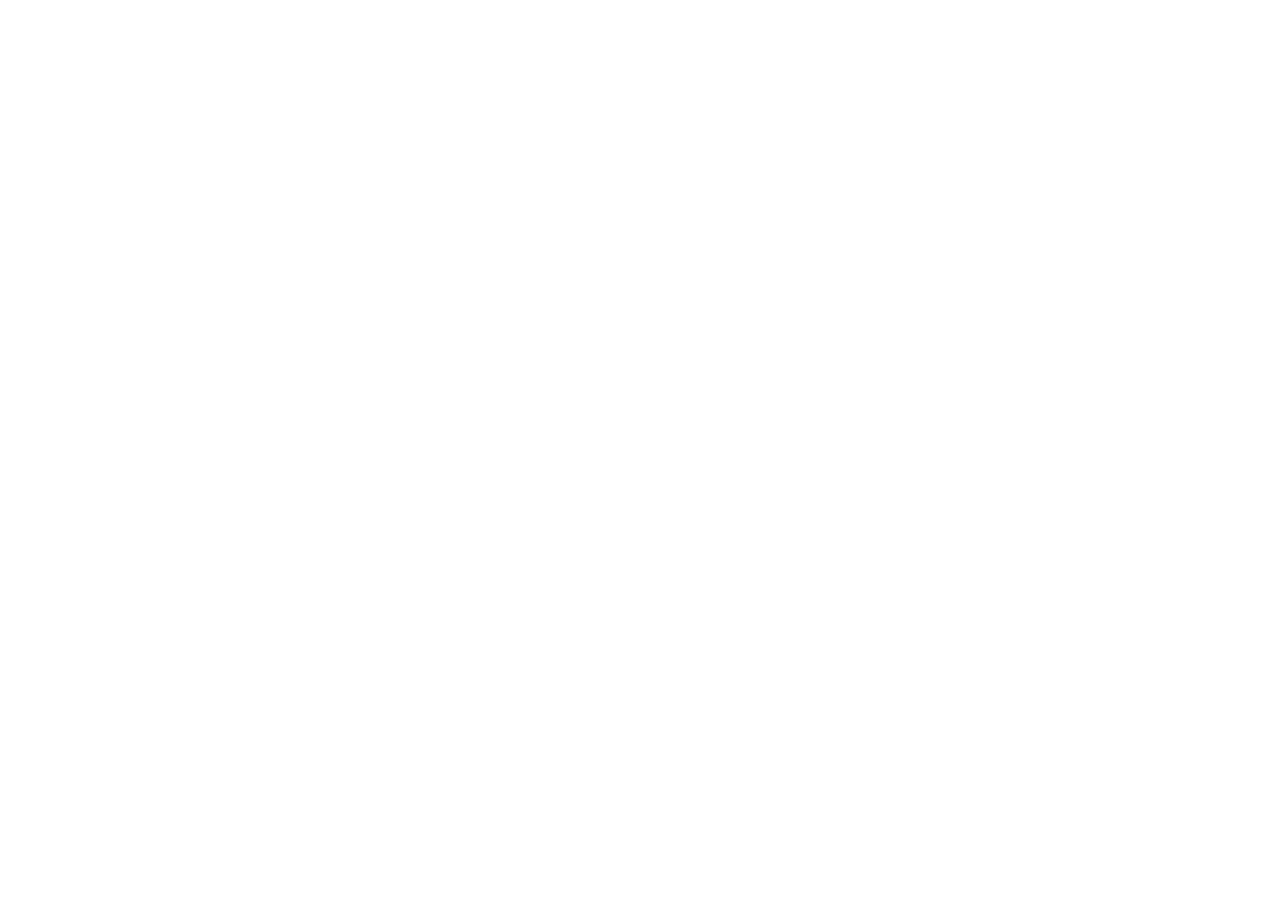
==== index.html @ 569983a1 "videohome a index en la raiz" ====
<!DOCTYPE html>
<html lang="en" dir="ltr">
  <head>
    <meta charset="utf-8">
    <title></title>
    <link rel="stylesheet" href="css/style.css">
    <link href="https://fonts.googleapis.com/css?family=Roboto&display=swap" rel="stylesheet">
  </head>
  <body>
    <script type="text/javascript">
      window.localStorage.setItem("menu","true");
    </script>
    <div class="video">
      <video autoplay muted class="videohome">
        <source src="media/videos/Final_Render_Comp.mp4" type="video/mp4">
      </video>
      <div id="hide" class="buttonentrar">
        <a class="entrarBtn" id="hideb" href="templates/template-nosotros.html">ENTRAR</a>
      </div>
    </div>

    <script>
      setTimeout(function(){
        document.getElementById("hide").style.display = "block";
      }, 3200);
      setTimeout(function(){
        document.getElementById("hideb").style.opacity = "1";
      }, 5200);
    </script>

  </body>
</html>
---- css/style.css ----
/*css para video inicio y contacto*/
/*inicio valores comunes*/

/* // === Variables ===== */

/* 
----
EFECTO SPLIT EN EL TEXTO "MENU" (Dentro del div glitch)
----
 */

.glitch .Menu-list-item::before {
	background: black;
}

.glitch .Mask {
	color: black;
}

.glitch .Menu-list-item:hover .Mask,
.glitch .Menu-list-item:active .Mask {
  color: black;
  
}

.glitch .Menu-list-item {
  width: 50vw;
}

.glitch .Menu-list {
  position: relative;
  top: 50%;
  left: 0%;
  transform: translateY(-50%);
  align-items: unset;
  font-size: 12vw;
}

/* Tamaño letra header con efecto para pagina de metodologia */

.titleMet .Menu-list {
  font-size: 8vw;
}

.Menu-list {
  font-size: 10vw;
  text-transform: uppercase;
  text-align: center;
  display: -ms-flexbox;
  display: flex;
  -ms-flex-direction: column;
      flex-direction: column;
  -ms-flex-align: center;
      align-items: center;
}


/* // === Menu item ===== */
.Menu-list-item {
  position: relative;
  color: transparent;
  cursor: pointer;
  /* // === Split Line ===== */ }
  .Menu-list-item::before {
    content: '';
    display: block;
    position: absolute;
    top: 49%;
    left: -10%;
    right: -10%;
    height: 4px;
    border-radius: 4px;
    margin-top: -2px;
    background: white;
    transform: scale(0);
    transition: transform 0.8s cubic-bezier(0.16, 1.08, 0.38, 0.98);
    z-index: 1; }

/* // === Top/bottom mask ===== */
.Mask {
  display: block;
  position: absolute;
  overflow: hidden;
  color: white;
  top: 0;
  height: 49%;
  transition: all 0.8s cubic-bezier(0.16, 1.08, 0.38, 0.98); }
  .Mask span {
    display: block; }

/* // === Bottom mask specific ===== */
.Mask + .Mask {
  top: 48.9%;
  height: 51.1%; }
  .Mask + .Mask span {
    transform: translateY(-49%); }

/* // === Where the fun stuff happens ===== */
.Menu-list-item:hover .Mask,
.Menu-list-item:active .Mask {
  color: #FFF;
  transform: skewX(12deg) translateX(5px); }

.Menu-list-item:hover .Mask + .Mask,
.Menu-list-item:active .Mask + .Mask {
  transform: skewX(12deg) translateX(-5px); }

.Menu-list-item:hover::before,
.Menu-list-item:active::before {
  transform: scale(1); 
}




.video {
  position: absolute;
  left: 0;
  top: 0;
}

.section {
  position: relative;
}

.videohome {
  width: 100%;
  height: 100%;
}

.buttonentrar {
  display: none;
  position: absolute;
  top: 75%;
  left: 50%;
  transform: translate(-50%, 0%);
}

.entrarBtn {
  font-size: 22px;
  font-family: 'Roboto', sans-serif;
  background-color: transparent;
  color: white;
  border: 2px solid transparent;
  background-size: cover;
}

#hideb {
  opacity:0;
  transition: opacity 3s;
}

/*video valores minimos*/
@media only screen and (max-width:1096px) {
  .videohome {
    width: 1096px;
    height: 617px;
  }
}

.header {
  background-color: #252525;
  position: relative;
  height: 440px;
}

.sectionContacto {
  position: relative;
  height: auto;
}

.enviarBtn {
  font-family: 'Roboto', sans-serif;
  color: white;
  background-color: black;
  border: 8px solid transparent;
}

/*valores comunes*/
@media only screen and (min-width:768px) {
  
  .sectionContacto {
    position: relative;
    height: 55vw;
  }

  .icons {
    width: 4vw;
    height: auto;
  }

  .title {
    position: relative;
    color: white;
    font-family: 'Michroma', sans-serif;
    font-size: 10vw;
    top: 50%;
    transform: translate(0%, -50%);
  }

  .sectionSubContanco {
    text-align: center;
    position: relative;
    font-family: 'Roboto', sans-serif;
    font-size: 3.7vw;
    top: 50px;
  }

  .infoContacto {
    position: relative;
    font-family: 'Roboto', sans-serif;
    font-size: 1.6vw;
    top: 10vw;
    right: 65vw;
  }

  .iconsCont {
    position: absolute;
    left: 35vw;
    top: 14vw;
  }

  .iconMarcador, .iconPhone, .iconMail {
    border-left: 1px solid black;
    height: 4vw;
    position: relative;
    margin-bottom: 3.6vw;
  }

  .inputCorto {
    background-color: transparent;
    border: 0;
    border-bottom: 1px solid black;
    width: 12vw;
    outline: none;
    font-size: 20px;
  }

  .inputMedio {
    background-color: transparent;
    border: 0;
    border-bottom: 1px solid black;
    width: 25.5vw;
    outline: none;
    font-size: 20px; 
  }

  .inputLargo {
    background-color: transparent;
    border: 0;
    border-bottom: 1px solid black;
    width: 40vw;
    outline: none;
    font-size: 20px;
  }

  .contactoForm {
    position: absolute;
    font-family: 'Roboto', sans-serif;
    font-size: 1.3vw;
    left: 45vw;
    top: 14vw;
  }

  .redes {
    position: absolute;
    left: 90vw;
    top: 14vw;
  }

  #name, #email, #telefono, #asunto, #mensaje{
    position: relative;
    height: auto;
    margin-bottom: 3.6vw;
    margin-right: 2.2vw;
  }

  #namel {
    position: relative;
    margin-right: 23vw;
  }

  #asuntol, #mensajel, #emaill {
    position: relative;
  }

}

/*valores minimos*/
@media only screen and (max-width:767px) {

  .icons {
    width: auto;
    height: 9vw;
  }

  .title {
    position: relative;
    color: white;
    font-family: 'Michroma', sans-serif;
    font-size: 10vw;
    top: 50%;
    transform: translate(0%, -50%);
  }

  .sectionSubContanco {
    text-align: center;
    position: relative;
    font-family: 'Roboto', sans-serif;
    font-size: 7vw;
    margin: 50px;
  }

  .infoContacto {
    position: relative;
    font-family: 'Roboto', sans-serif;
    font-size: 3.5vw;
    right: 30vw;
  }

  .iconsCont {
    position: absolute;
    left: 70vw;
    top: 25vw;
  }

  .iconMarcador, .iconPhone, .iconMail {
    border-left: 1px solid black;
    height: 9vw;
    position: relative;
    margin-bottom: 7.5vw;
  }

  .inputCorto {
    background-color: transparent;
    border: 0;
    border-bottom: 1px solid black;
    width: 25vw;
    outline: none;
    font-size: 20px;
  }

  .inputMedio {
    background-color: transparent;
    border: 0;
    border-bottom: 1px solid black;
    width: 52.5vw;
    outline: none;
    font-size: 20px; 
  }

  .inputLargo {
    background-color: transparent;
    border: 0;
    border-bottom: 1px solid black;
    width: 80vw;
    outline: none;
    font-size: 20px;
  }

  .contactoForm {
    position: relative;
    font-family: 'Roboto', sans-serif;
    font-size: 2.8vw;
    margin-top: 100px;
    margin-bottom: 120px;
    margin-left: 10vw;
  }

  #name, #email, #telefono, #asunto, #mensaje{
    position: relative;
    height: auto;
    margin-bottom: 3.6vw;
    margin-right: 1.7vw;
  }

  #namel {
    position: relative;
    margin-right: 44.5vw;
  }

  #emaill {
    position: relative;
    margin-right: 19.5vw;
  }

  #asuntol, #mensajel {
    position: relative;
  }

  /*iconos horizontal*/
  #linkedin {
    position: absolute;
    top: 142vw;
    left: 20%;
  }
  #facebook {
    position: absolute;
    top: 142vw;
    left: 30%;
  }
  #instagram {
    position: absolute;
    top: 142vw;
    left: 40%;
  }
  #whatsapp {
    position: absolute;
    top: 142vw;
    right: 40%;
  }
  #vimeo {
    position: absolute;
    top: 142vw;
    right: 30%;
  }
  #youtube {
    position: absolute;
    top: 142vw;
    right: 20%;
  }
}
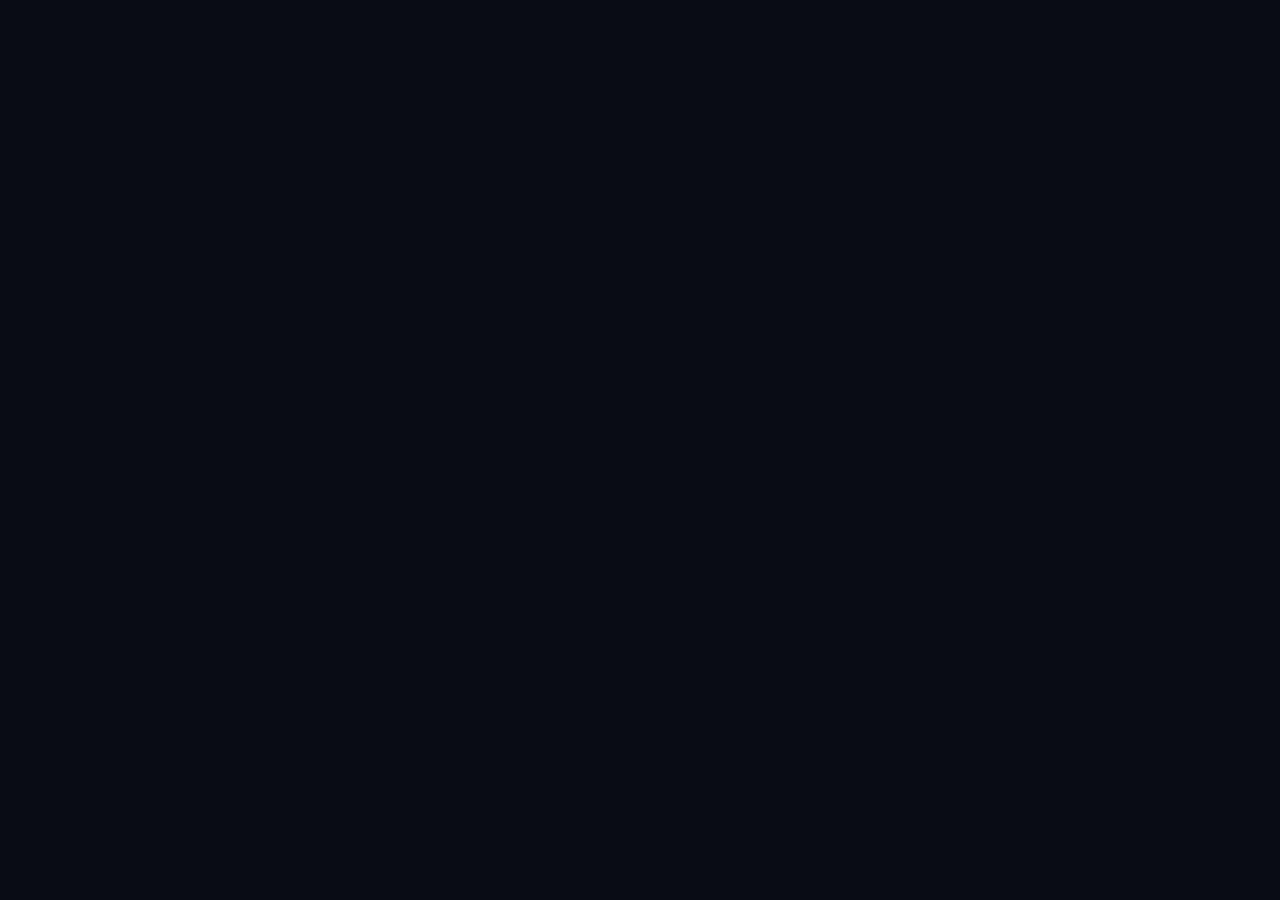
==== commit 72422409: "Seo en paginas" ====
--- a/index.html
+++ b/index.html
@@ -2,7 +2,9 @@
 <html lang="en" dir="ltr">
   <head>
     <meta charset="utf-8">
-    <title></title>
+    <meta name="description" content=""> 
+    <meta name="keywords" content="produccion de eventos,somos producciones,marketing,Eventos,producciones,shows,posicionamiento de marca">
+    <title>Somos Producciones (Eventos - Marketing - Shows</title>
     <link rel="stylesheet" href="css/style.css">
     <link href="https://fonts.googleapis.com/css?family=Roboto&display=swap" rel="stylesheet">
   </head>
@@ -22,7 +24,7 @@
     <script>
       setTimeout(function(){
         document.getElementById("hide").style.display = "block";
-      }, 3200);
+        }, 3200);
       setTimeout(function(){
         document.getElementById("hideb").style.opacity = "1";
       }, 5200);
--- a/css/style.css
+++ b/css/style.css
@@ -8,6 +8,9 @@
 EFECTO SPLIT EN EL TEXTO "MENU" (Dentro del div glitch)
 ----
  */
+ body {
+  background-color: #070b12;
+ }
 
 .glitch .Menu-list-item::before {
 	background: black;
@@ -164,11 +167,6 @@
   height: 440px;
 }
 
-.sectionContacto {
-  position: relative;
-  height: auto;
-}
-
 .enviarBtn {
   font-family: 'Roboto', sans-serif;
   color: white;
@@ -181,7 +179,11 @@
   
   .sectionContacto {
     position: relative;
-    height: 55vw;
+    height: auto;
+    display: grid;      
+    grid-template-columns: auto;
+    grid-template-rows: 15vw auto;
+    
   }
 
   .icons {
@@ -199,32 +201,55 @@
   }
 
   .sectionSubContanco {
+    /*grid 2*/
+    grid-column: 1/-1;    
     text-align: center;
     position: relative;
     font-family: 'Roboto', sans-serif;
     font-size: 3.7vw;
-    top: 50px;
+    padding-top: 5vw;        
+  }
+
+
+  .grid2 {
+    display: grid;
+    grid-row: 2/3;
+    grid-template-columns: 5fr 5fr 2fr;
+    grid-template-rows: auto;
   }
 
   .infoContacto {
-    position: relative;
-    font-family: 'Roboto', sans-serif;
-    font-size: 1.6vw;
-    top: 10vw;
-    right: 65vw;
-  }
-
-  .iconsCont {
-    position: absolute;
-    left: 35vw;
-    top: 14vw;
-  }
-
-  .iconMarcador, .iconPhone, .iconMail {
+    /*grid 3*/
+    display: grid;
+    grid-template-columns: 5fr 1fr;
+    grid-template-rows: 1fr 1fr 1fr;   
+    font-family: 'Roboto', sans-serif;
+    font-size: 1.6vw;    
+    padding-bottom: 15vw;    
+    padding-left: 5vw;
+  }
+
+  .phone, .adress, .dEmail {
+    justify-self: end;
+  }
+
+  .iconMarcador {
     border-left: 1px solid black;
-    height: 4vw;
-    position: relative;
-    margin-bottom: 3.6vw;
+    height: 4vw;    
+    margin-bottom: 3.6vw;    
+    margin-left: 1vw;
+  }
+  .iconPhone {
+    border-left: 1px solid black;
+    height: 4vw;    
+    margin-bottom: 3.6vw;    
+    margin-left: 1vw;
+  }
+    .iconMail {
+    border-left: 1px solid black;
+    height: 4vw;    
+    margin-bottom: 3.6vw;    
+    margin-left: 1vw;   
   }
 
   .inputCorto {
@@ -255,43 +280,112 @@
   }
 
   .contactoForm {
+    /*grid 4*/
+    display: grid;
+    grid-template-columns: 27vw 13vw;
+    grid-template-rows: repeat( 9, 40px);
+    font-family: 'Roboto', sans-serif;
+    font-size: 1.3vw;
+    margin-bottom: 10vw;
+    margin-left: 5vw;
+  }
+
+  .mensajeContacto {
     position: absolute;
     font-family: 'Roboto', sans-serif;
-    font-size: 1.3vw;
-    left: 45vw;
-    top: 14vw;
+    font-size: 1.3vw;      
+  }
+
+  .tMess {
+    position: relative;    
+    width: 100%;
+    text-align: center;
+    font-size: 2vw;    
   }
 
   .redes {
-    position: absolute;
-    left: 90vw;
-    top: 14vw;
-  }
-
-  #name, #email, #telefono, #asunto, #mensaje{
+    /*grid 5*/
+    display: grid;
+    grid-template-columns: auto;
+    grid-template-rows: repeat( 6, 1fr);
+    margin-left: 2vw;
+    padding-bottom: 15vw;
+  }
+
+  #name {
+    grid-column: 1/2;
+    grid-row: 2/3;
+    height: auto;
+    margin-bottom: 20px;
+  }
+  #email {
+    grid-column: 1/3;
+    grid-row: 4/5;
+    height: auto;
+    margin-bottom: 20px;
+  }
+  #telefono {
+    grid-column: 2/3;
+    grid-row: 2/3;
+    height: auto;
+    margin-bottom: 20px;
+  }
+  #asunto {
+    grid-column: 1/3;
+    grid-row: 6/7;
+    height: auto;
+    margin-bottom: 20px;
+  }
+  #mensaje {
+    grid-column: 1/3;
+    grid-row: 8/9; 
+    height: auto;
+    margin-bottom: 20px;
+  }
+
+  #telefonol {
+    grid-column: 2/3;
+    grid-row: 1/2;
+  }
+  #namel {
+    grid-column: 1/2;
+    grid-row: 1/2;
+  }
+  #asuntol {
+    grid-column: 1/3;
+    grid-row: 5/6;
+  } 
+  #mensajel {
+    grid-column: 1/3;
+    grid-row: 7/8;
+  }
+  #emaill {
+    grid-column: 1/3;
+    grid-row: 3/4;
+  }
+
+  #botonFormu {
+    grid-column: 1/2;
+    grid-row: 9/10;
+    width: 30%;
+  }
+
+}
+
+@media only screen and (max-width:767px) {
+
+  .sectionContacto {
     position: relative;
     height: auto;
-    margin-bottom: 3.6vw;
-    margin-right: 2.2vw;
-  }
-
-  #namel {
-    position: relative;
-    margin-right: 23vw;
-  }
-
-  #asuntol, #mensajel, #emaill {
-    position: relative;
-  }
-
-}
-
-/*valores minimos*/
-@media only screen and (max-width:767px) {
+    display: grid;      
+    grid-template-columns: auto;
+    grid-template-rows: 35vw auto;
+    
+  }
 
   .icons {
-    width: auto;
-    height: 9vw;
+    width: 7vw;
+    height: auto;
   }
 
   .title {
@@ -304,38 +398,86 @@
   }
 
   .sectionSubContanco {
+    /*grid 2*/
+    grid-column: 1/-1;
+    grid-row: 1/2;    
     text-align: center;
     position: relative;
     font-family: 'Roboto', sans-serif;
     font-size: 7vw;
-    margin: 50px;
+    padding-top: 14vw;        
+  }
+
+
+  .grid2 {
+    display: grid;
+    grid-row: 2/3;
+    grid-template-columns: auto;
+    grid-template-rows: auto auto auto;
   }
 
   .infoContacto {
-    position: relative;
-    font-family: 'Roboto', sans-serif;
-    font-size: 3.5vw;
-    right: 30vw;
-  }
-
-  .iconsCont {
-    position: absolute;
-    left: 70vw;
-    top: 25vw;
-  }
-
-  .iconMarcador, .iconPhone, .iconMail {
-    border-left: 1px solid black;
-    height: 9vw;
-    position: relative;
-    margin-bottom: 7.5vw;
+    /*grid 3*/
+    display: grid;
+    grid-template-columns: 3fr 1fr 3fr 1fr;
+    grid-template-rows: 1fr 1fr;
+    font-family: 'Roboto', sans-serif;
+    font-size: 4vw; 
+    padding-right: 2vw;
+    padding-left: 2vw;
+    margin-bottom: 15vw;    
+  }
+
+  .phone{
+    border-right: 1px solid black;
+    padding-right: 1vw;
+    grid-row: 1/2;
+    grid-column: 1/2;
+    padding-bottom: 2vw;
+    justify-self: end;
+  }
+  .adress {
+    grid-row: ;
+    grid-column: ;
+    justify-self: end;
+    border-right: 1px solid black;
+    padding-right: 1vw;
+    padding-bottom: 2vw;
+  }
+  .dEmail {
+    border-right: 1px solid black;
+    padding-right: 1vw;
+    grid-column: 1/4;
+    grid-row: ;
+    justify-self: end;
+    margin-top: 2vw;
+  }
+
+  .iconMarcador {
+    
+    height: 4vw;    
+    margin-bottom: 3.6vw;    
+    margin-left: 1vw;    
+  }
+  .iconPhone {
+    
+    height: 4vw;    
+    margin-bottom: 3.6vw;    
+    margin-left: 1vw;
+  }
+    .iconMail {
+    
+    height: 4vw;    
+    margin-bottom: 3.6vw;    
+    margin-left: 1vw;
+    margin-top: 2vw;  
   }
 
   .inputCorto {
     background-color: transparent;
     border: 0;
     border-bottom: 1px solid black;
-    width: 25vw;
+    width: 24vw;
     outline: none;
     font-size: 20px;
   }
@@ -344,7 +486,7 @@
     background-color: transparent;
     border: 0;
     border-bottom: 1px solid black;
-    width: 52.5vw;
+    width: 51vw;
     outline: none;
     font-size: 20px; 
   }
@@ -359,64 +501,343 @@
   }
 
   .contactoForm {
+    /*grid 4*/
+    display: grid;
+    grid-template-columns: 56vw 25vw;
+    grid-template-rows: repeat( 9, 40px);
+    font-family: 'Roboto', sans-serif;
+    font-size: 4vw;
+    margin-bottom: 10vw;
+    margin-left: 8vw;
+  }
+
+  .mensajeContacto {
+    position: absolute;
+    font-family: 'Roboto', sans-serif;
+    font-size: 1.3vw;      
+  }
+
+  .tMess {
+    position: relative;    
+    width: 100%;
+    text-align: center;
+    font-size: 2vw;    
+  }
+
+  .redes {
+    /*grid 5*/
+    display: grid;
+    grid-template-columns: repeat( 3, 1fr);
+    grid-template-rows: auto auto;
+    margin-left: 2vw;
+    padding-bottom: 10vw;
+    justify-self: center;
+  }
+
+  #name {
+    grid-column: 1/2;
+    grid-row: 2/3;
+    height: auto;
+    margin-bottom: 20px;
+  }
+  #email {
+    grid-column: 1/3;
+    grid-row: 4/5;
+    height: auto;
+    margin-bottom: 20px;
+  }
+  #telefono {
+    grid-column: 2/3;
+    grid-row: 2/3;
+    height: auto;
+    margin-bottom: 20px;
+  }
+  #asunto {
+    grid-column: 1/3;
+    grid-row: 6/7;
+    height: auto;
+    margin-bottom: 20px;
+  }
+  #mensaje {
+    grid-column: 1/3;
+    grid-row: 8/9; 
+    height: auto;
+    margin-bottom: 20px;
+  }
+
+  #telefonol {
+    grid-column: 2/3;
+    grid-row: 1/2;
+  }
+  #namel {
+    grid-column: 1/2;
+    grid-row: 1/2;
+  }
+  #asuntol {
+    grid-column: 1/3;
+    grid-row: 5/6;
+  } 
+  #mensajel {
+    grid-column: 1/3;
+    grid-row: 7/8;
+  }
+  #emaill {
+    grid-column: 1/3;
+    grid-row: 3/4;
+  }
+
+  #botonFormu {
+    grid-column: 1/2;
+    grid-row: 9/10;
+    width: 30%;
+    justify-self: end;
+    font-size: 3vw;
+  }
+
+  .aNoMarg {
+    margin: 0;
+  }
+
+  #linkedin, #facebook, #instagram, #whatsapp, #vimeo, #youtube {
+    margin-right: 6vw;
+    margin-left: 6vw;
+    margin-bottom: 2vw;
+    margin-top: 2vw;
+    height: 10vw;
+    width: auto;
+  }
+}
+
+/*valores minimos*/
+@media only screen and (max-device-width:767px) {
+
+  .sectionContacto {
     position: relative;
-    font-family: 'Roboto', sans-serif;
-    font-size: 2.8vw;
-    margin-top: 100px;
-    margin-bottom: 120px;
-    margin-left: 10vw;
-  }
-
-  #name, #email, #telefono, #asunto, #mensaje{
+    height: auto;
+    display: grid;      
+    grid-template-columns: auto;
+    grid-template-rows: 35vw auto;
+    
+  }
+
+  .icons {
+    width: 7vw;
+    height: auto;
+  }
+
+  .title {
     position: relative;
-    height: auto;
-    margin-bottom: 3.6vw;
-    margin-right: 1.7vw;
-  }
-
+    color: white;
+    font-family: 'Michroma', sans-serif;
+    font-size: 10vw;
+    top: 50%;
+    transform: translate(0%, -50%);
+  }
+
+  .sectionSubContanco {
+    /*grid 2*/
+    grid-column: 1/-1;
+    grid-row: 1/2;    
+    text-align: center;
+    position: relative;
+    font-family: 'Roboto', sans-serif;
+    font-size: 7vw;
+    padding-top: 14vw;        
+  }
+
+
+  .grid2 {
+    display: grid;
+    grid-row: 2/3;
+    grid-template-columns: auto;
+    grid-template-rows: auto auto auto;
+  }
+
+  .infoContacto {
+    /*grid 3*/
+    display: grid;
+    grid-template-columns: 3fr 1fr 3fr 1fr;
+    grid-template-rows: 1fr 1fr;
+    font-family: 'Roboto', sans-serif;
+    font-size: 4vw; 
+    padding-right: 2vw;
+    padding-left: 2vw;
+       
+  }
+
+  .phone{
+    border-right: 1px solid black;
+    padding-right: 1vw;
+    grid-row: 1/2;
+    grid-column: 1/2;
+    padding-bottom: 2vw;
+    justify-self: end;
+  }
+  .adress {
+    grid-row: ;
+    grid-column: ;
+    justify-self: end;
+    border-right: 1px solid black;
+    padding-right: 1vw;
+    padding-bottom: 2vw;
+  }
+  .dEmail {
+    border-right: 1px solid black;
+    padding-right: 1vw;
+    grid-column: 1/4;
+    grid-row: ;
+    justify-self: end;
+    margin-top: 2vw;
+    font-size: 2.5vw;
+  }
+
+  .iconMarcador {
+    border-left: 0px;
+    height: 4vw;    
+    margin-bottom: 3.6vw;    
+    margin-left: 1vw;    
+  }
+  .iconPhone {
+    border-left: 0px;
+    height: 4vw;    
+    margin-bottom: 3.6vw;    
+    margin-left: 1vw;
+  }
+    .iconMail {
+    border-left: 0px;
+    height: 4vw;    
+    margin-bottom: 3.6vw;    
+    margin-left: 1vw;
+    margin-top: 2vw;  
+  }
+
+  .inputCorto {
+    background-color: transparent;
+    border: 0;
+    border-bottom: 1px solid black;
+    width: 80vw;
+    outline: none;
+    font-size: 50px;
+  }
+
+  .inputMedio {
+    background-color: transparent;
+    border: 0;
+    border-bottom: 1px solid black;
+    width: 80vw;
+    outline: none;
+    font-size: 50px; 
+  }
+
+  .inputLargo {
+    background-color: transparent;
+    border: 0;
+    border-bottom: 1px solid black;
+    width: 80vw;
+    outline: none;
+    font-size: 50px;
+  }
+
+  .contactoForm {
+    /*grid 4*/
+    display: grid;
+    grid-template-columns: 56vw 25vw;
+    grid-template-rows: repeat( 11, 80px) ;
+    font-family: 'Roboto', sans-serif;
+    font-size: 60px;
+    margin-bottom: 10vw;
+    margin-left: 8vw;
+  }
+
+  .mensajeContacto {
+    position: absolute;
+    font-family: 'Roboto', sans-serif;
+    font-size: 1.3vw;      
+  }
+
+  .tMess {
+    position: relative;    
+    width: 100%;
+    text-align: center;
+    font-size: 2vw;    
+  }
+
+  .redes {
+    /*grid 5*/
+    display: grid;
+    grid-template-columns: repeat( 3, 1fr);
+    grid-template-rows: auto auto;
+    margin-left: 2vw;
+    padding-bottom: 10vw;
+    justify-self: center;
+  }
+
+  #name {
+    grid-column: 1/2;
+    grid-row: 2/3;
+    height: auto;
+    margin-bottom: 20px;
+  }
+  #email {
+    grid-column: 1/3;
+    grid-row: 6/7;
+    height: auto;
+    margin-bottom: 20px;
+  }
+  #telefono {
+    grid-column: 1/3;
+    grid-row: 4/5;
+    height: auto;
+    margin-bottom: 20px;
+  }
+  #asunto {
+    grid-column: 1/3;
+    grid-row: 8/9;
+    height: auto;
+    margin-bottom: 20px;
+  }
+  #mensaje {
+    grid-column: 1/3;
+    grid-row: 10/11; 
+    height: auto;
+    margin-bottom: 20px;
+  }
+
+  #telefonol {
+    grid-column: 1/3;
+    grid-row: 3/4;
+  }
   #namel {
-    position: relative;
-    margin-right: 44.5vw;
-  }
-
+    grid-column: 1/2;
+    grid-row: 1/2;
+  }
+  #asuntol {
+    grid-column: 1/3;
+    grid-row: 7/8;
+  } 
+  #mensajel {
+    grid-column: 1/3;
+    grid-row: 9/10;
+  }
   #emaill {
-    position: relative;
-    margin-right: 19.5vw;
-  }
-
-  #asuntol, #mensajel {
-    position: relative;
-  }
-
-  /*iconos horizontal*/
-  #linkedin {
-    position: absolute;
-    top: 142vw;
-    left: 20%;
-  }
-  #facebook {
-    position: absolute;
-    top: 142vw;
-    left: 30%;
-  }
-  #instagram {
-    position: absolute;
-    top: 142vw;
-    left: 40%;
-  }
-  #whatsapp {
-    position: absolute;
-    top: 142vw;
-    right: 40%;
-  }
-  #vimeo {
-    position: absolute;
-    top: 142vw;
-    right: 30%;
-  }
-  #youtube {
-    position: absolute;
-    top: 142vw;
-    right: 20%;
-  }
-}
+    grid-column: 1/3;
+    grid-row: 5/6;
+  }
+
+  #botonFormu {
+    grid-column: 1/2;
+    grid-row: 11/12;
+    width: 50%;
+    font-size: 50px;
+    justify-self: end;
+  }
+
+  #linkedin, #facebook, #instagram, #whatsapp, #vimeo, #youtube {
+    margin-right: 6vw;
+    margin-left: 6vw;
+    margin-bottom: 3vw;
+    margin-top: 3vw;
+    height: 10vw;
+    width: auto;
+  }
+}
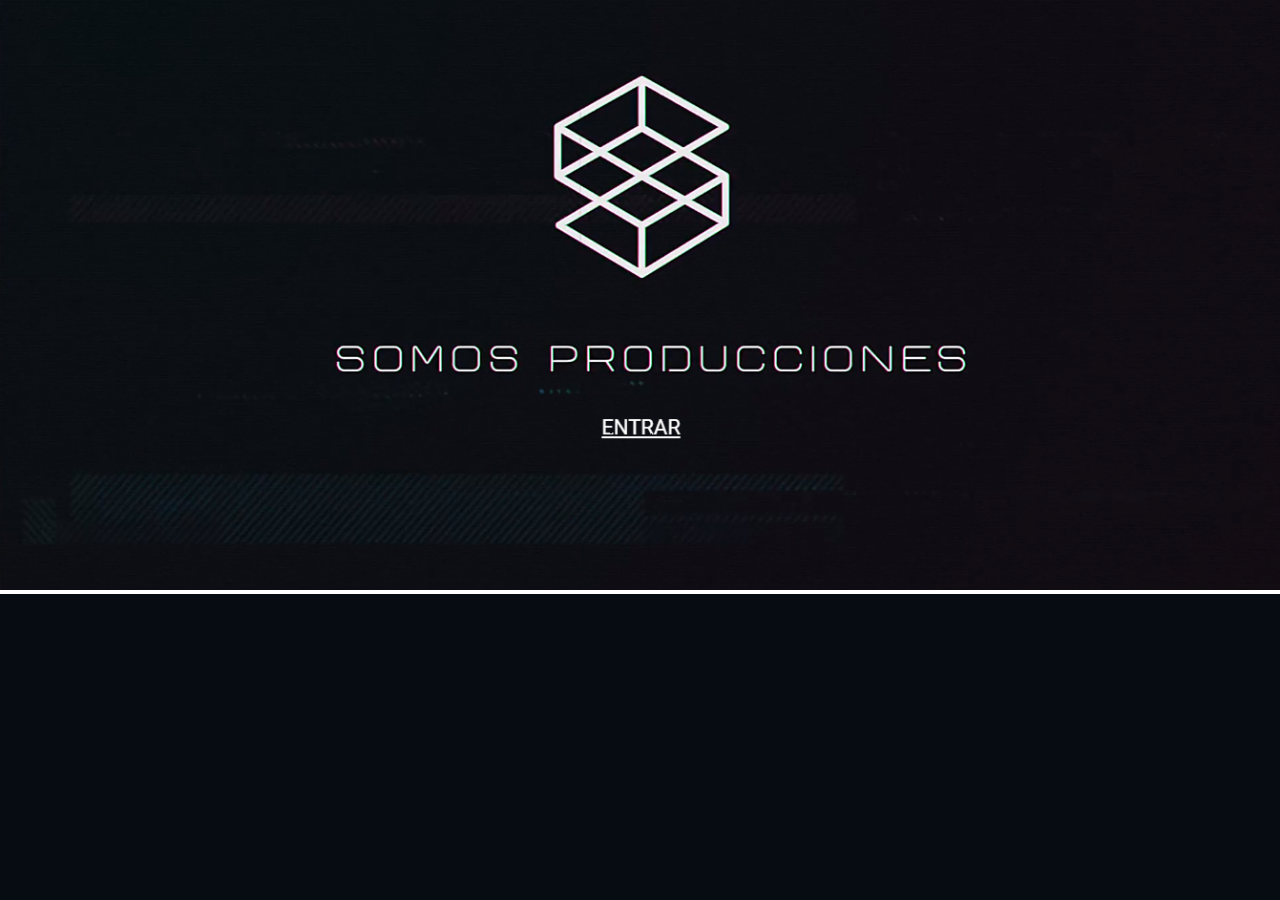
==== commit 90bf7af5: "cammbiossomos" ====
--- a/index.html
+++ b/index.html
@@ -12,10 +12,8 @@
     <script type="text/javascript">
       window.localStorage.setItem("menu","true");
     </script>
-    <div class="video">
-      <video autoplay muted class="videohome">
-        <source src="media/videos/Final_Render_Comp.mp4" type="video/mp4">
-      </video>
+    <div class="img">
+      <img class="imgfondo" src="media/images/fondo.png">
       <div id="hide" class="buttonentrar">
         <a class="entrarBtn" id="hideb" href="templates/template-nosotros.html">ENTRAR</a>
       </div>
--- a/css/style.css
+++ b/css/style.css
@@ -115,21 +115,44 @@
 
 
 
-
-.video {
+.img {
   position: absolute;
   left: 0;
   top: 0;
-}
+  background: white;
+}
+
 
 .section {
   position: relative;
 }
 
-.videohome {
+.imgfondo {
   width: 100%;
   height: 100%;
-}
+  background-repeat:no-repeat;  
+  animation-name: fondo;
+}
+@-webkit-keyframes fondo {
+  0%   {background-color:red; left:0px; top:0px;}
+  25%  {background-color:yellow; left:200px; top:0px;}
+  50%  {background-color:blue; left:200px; top:200px;}
+  75%  {background-color:green; left:0px; top:200px;}
+  100% {background-color:red; left:0px; top:0px;}
+}
+
+/* Standard syntax */
+@keyframes fondo {
+  0%   {background-color:red; left:0px; top:0px;}
+  25%  {background-color:yellow; left:200px; top:0px;}
+  50%  {background-color:blue; left:200px; top:200px;}
+  75%  {background-color:green; left:0px; top:200px;}
+  100% {background-color:red; left:0px; top:0px;}
+}
+
+
+
+
 
 .buttonentrar {
   display: none;
@@ -155,7 +178,7 @@
 
 /*video valores minimos*/
 @media only screen and (max-width:1096px) {
-  .videohome {
+  .imgfondo {
     width: 1096px;
     height: 617px;
   }
@@ -840,4 +863,16 @@
     height: 10vw;
     width: auto;
   }
-}
+  
+	.copyright>p {
+		margin-bottom: 0;
+		color: rgb(255, 251, 251);
+		text-align: center;
+		font-family: Bahnschrift;
+		font-size: 25px;
+		}
+		.credits {
+		  font-size: 12px;
+		}
+
+}
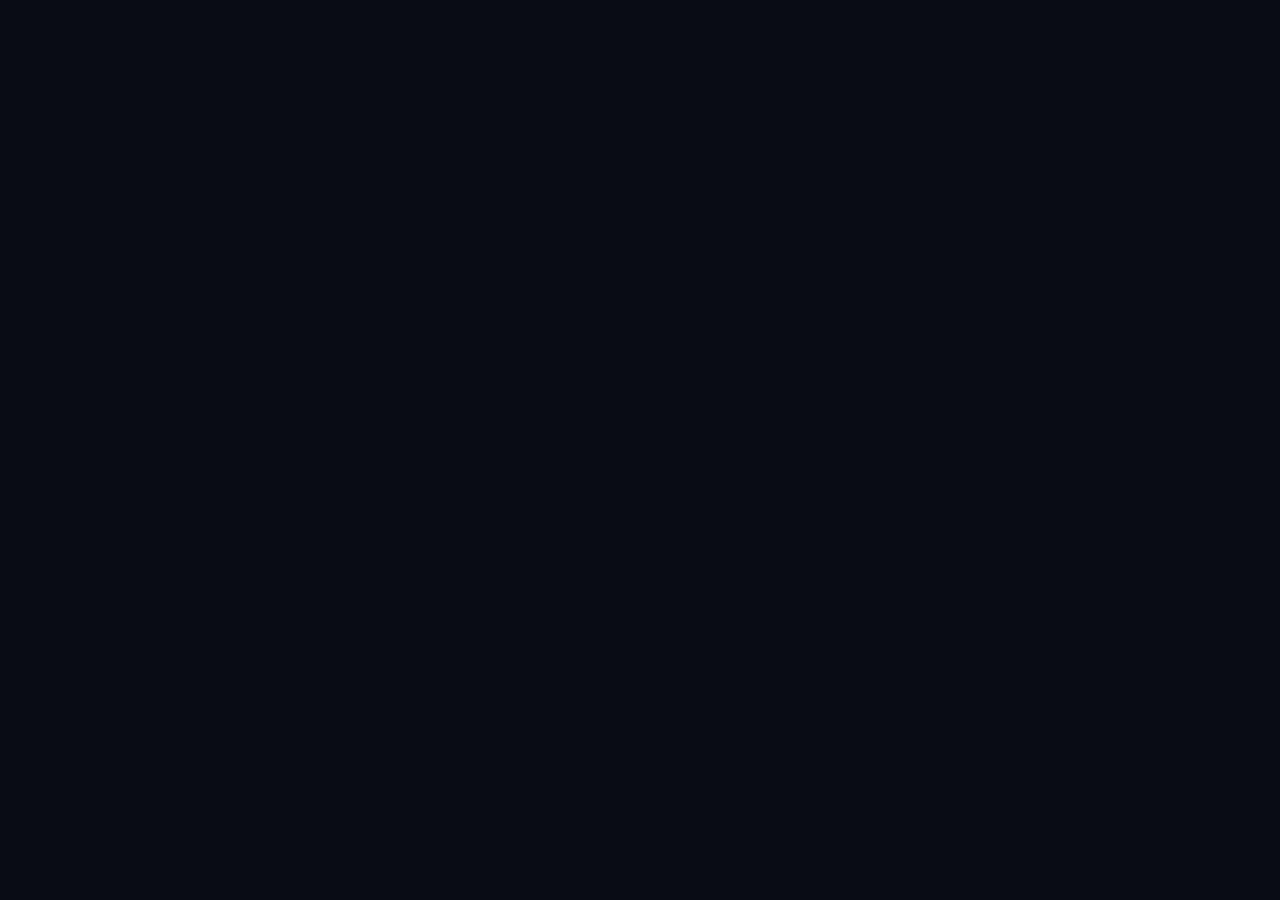
==== commit 08a89101: "cambiossomos" ====
--- a/index.html
+++ b/index.html
@@ -2,9 +2,11 @@
 <html lang="en" dir="ltr">
   <head>
     <meta charset="utf-8">
-    <meta name="description" content=""> 
+    <title>Somos Producciones (Eventos - Marketing - Shows</title>
+    <meta name="description" content="Somos producciones es una empresa dedicada a la producción de eventos, shows, instalaciones y todo lo relacionado con marketing experiencial. Posiciona tu marca con todos los sentidos"> 
     <meta name="keywords" content="produccion de eventos,somos producciones,marketing,Eventos,producciones,shows,posicionamiento de marca">
-    <title>Somos Producciones (Eventos - Marketing - Shows</title>
+    <meta name="robots" content="index, follow" />
+    
     <link rel="stylesheet" href="css/style.css">
     <link href="https://fonts.googleapis.com/css?family=Roboto&display=swap" rel="stylesheet">
   </head>
@@ -12,8 +14,8 @@
     <script type="text/javascript">
       window.localStorage.setItem("menu","true");
     </script>
-    <div class="img">
-      <img class="imgfondo" src="media/images/fondo.png">
+    <div class="img" id="imgp" >
+      <img class="imgfondo" id="imgprincipal" src="media/images/fondo.png">
       <div id="hide" class="buttonentrar">
         <a class="entrarBtn" id="hideb" href="templates/template-nosotros.html">ENTRAR</a>
       </div>
@@ -25,7 +27,13 @@
         }, 3200);
       setTimeout(function(){
         document.getElementById("hideb").style.opacity = "1";
-      }, 5200);
+      }, 4200);  
+      setTimeout(function(){
+        document.getElementById("imgprincipal").style.display = "block";
+      },1000);
+      setTimeout(function(){
+        document.getElementById("imgprincipal").style.opacity = "1";
+      },1900);
     </script>
 
   </body>
--- a/css/style.css
+++ b/css/style.css
@@ -119,7 +119,7 @@
   position: absolute;
   left: 0;
   top: 0;
-  background: white;
+  background: #000000;
 }
 
 
@@ -128,31 +128,13 @@
 }
 
 .imgfondo {
+  display: none;
   width: 100%;
   height: 100%;
   background-repeat:no-repeat;  
-  animation-name: fondo;
-}
-@-webkit-keyframes fondo {
-  0%   {background-color:red; left:0px; top:0px;}
-  25%  {background-color:yellow; left:200px; top:0px;}
-  50%  {background-color:blue; left:200px; top:200px;}
-  75%  {background-color:green; left:0px; top:200px;}
-  100% {background-color:red; left:0px; top:0px;}
-}
-
-/* Standard syntax */
-@keyframes fondo {
-  0%   {background-color:red; left:0px; top:0px;}
-  25%  {background-color:yellow; left:200px; top:0px;}
-  50%  {background-color:blue; left:200px; top:200px;}
-  75%  {background-color:green; left:0px; top:200px;}
-  100% {background-color:red; left:0px; top:0px;}
-}
-
-
-
-
+  opacity:0;
+  transition: opacity 1s;
+}
 
 .buttonentrar {
   display: none;
@@ -248,7 +230,7 @@
     grid-template-rows: 1fr 1fr 1fr;   
     font-family: 'Roboto', sans-serif;
     font-size: 1.6vw;    
-    padding-bottom: 15vw;    
+    padding-bottom: 4vw;    
     padding-left: 5vw;
   }
 
@@ -314,7 +296,6 @@
   }
 
   .mensajeContacto {
-    position: absolute;
     font-family: 'Roboto', sans-serif;
     font-size: 1.3vw;      
   }
@@ -460,8 +441,6 @@
     justify-self: end;
   }
   .adress {
-    grid-row: ;
-    grid-column: ;
     justify-self: end;
     border-right: 1px solid black;
     padding-right: 1vw;
@@ -471,7 +450,6 @@
     border-right: 1px solid black;
     padding-right: 1vw;
     grid-column: 1/4;
-    grid-row: ;
     justify-self: end;
     margin-top: 2vw;
   }
@@ -697,8 +675,7 @@
     justify-self: end;
   }
   .adress {
-    grid-row: ;
-    grid-column: ;
+
     justify-self: end;
     border-right: 1px solid black;
     padding-right: 1vw;
@@ -706,9 +683,8 @@
   }
   .dEmail {
     border-right: 1px solid black;
-    padding-right: 1vw;
+    padding-right: 5vw;
     grid-column: 1/4;
-    grid-row: ;
     justify-self: end;
     margin-top: 2vw;
     font-size: 2.5vw;
@@ -722,7 +698,7 @@
   }
   .iconPhone {
     border-left: 0px;
-    height: 4vw;    
+    height: 4vw;   
     margin-bottom: 3.6vw;    
     margin-left: 1vw;
   }
@@ -771,18 +747,22 @@
     margin-bottom: 10vw;
     margin-left: 8vw;
   }
+  #contactoEnviado {
+    width: 100%;
+  }
 
   .mensajeContacto {
-    position: absolute;
-    font-family: 'Roboto', sans-serif;
-    font-size: 1.3vw;      
+    font-family: 'Roboto', sans-serif;
+    font-size: 1.3vw;  
+    padding-right: 33px;
+    padding-left: 33px    
   }
 
   .tMess {
     position: relative;    
     width: 100%;
     text-align: center;
-    font-size: 2vw;    
+    font-size: 2vh;    
   }
 
   .redes {
